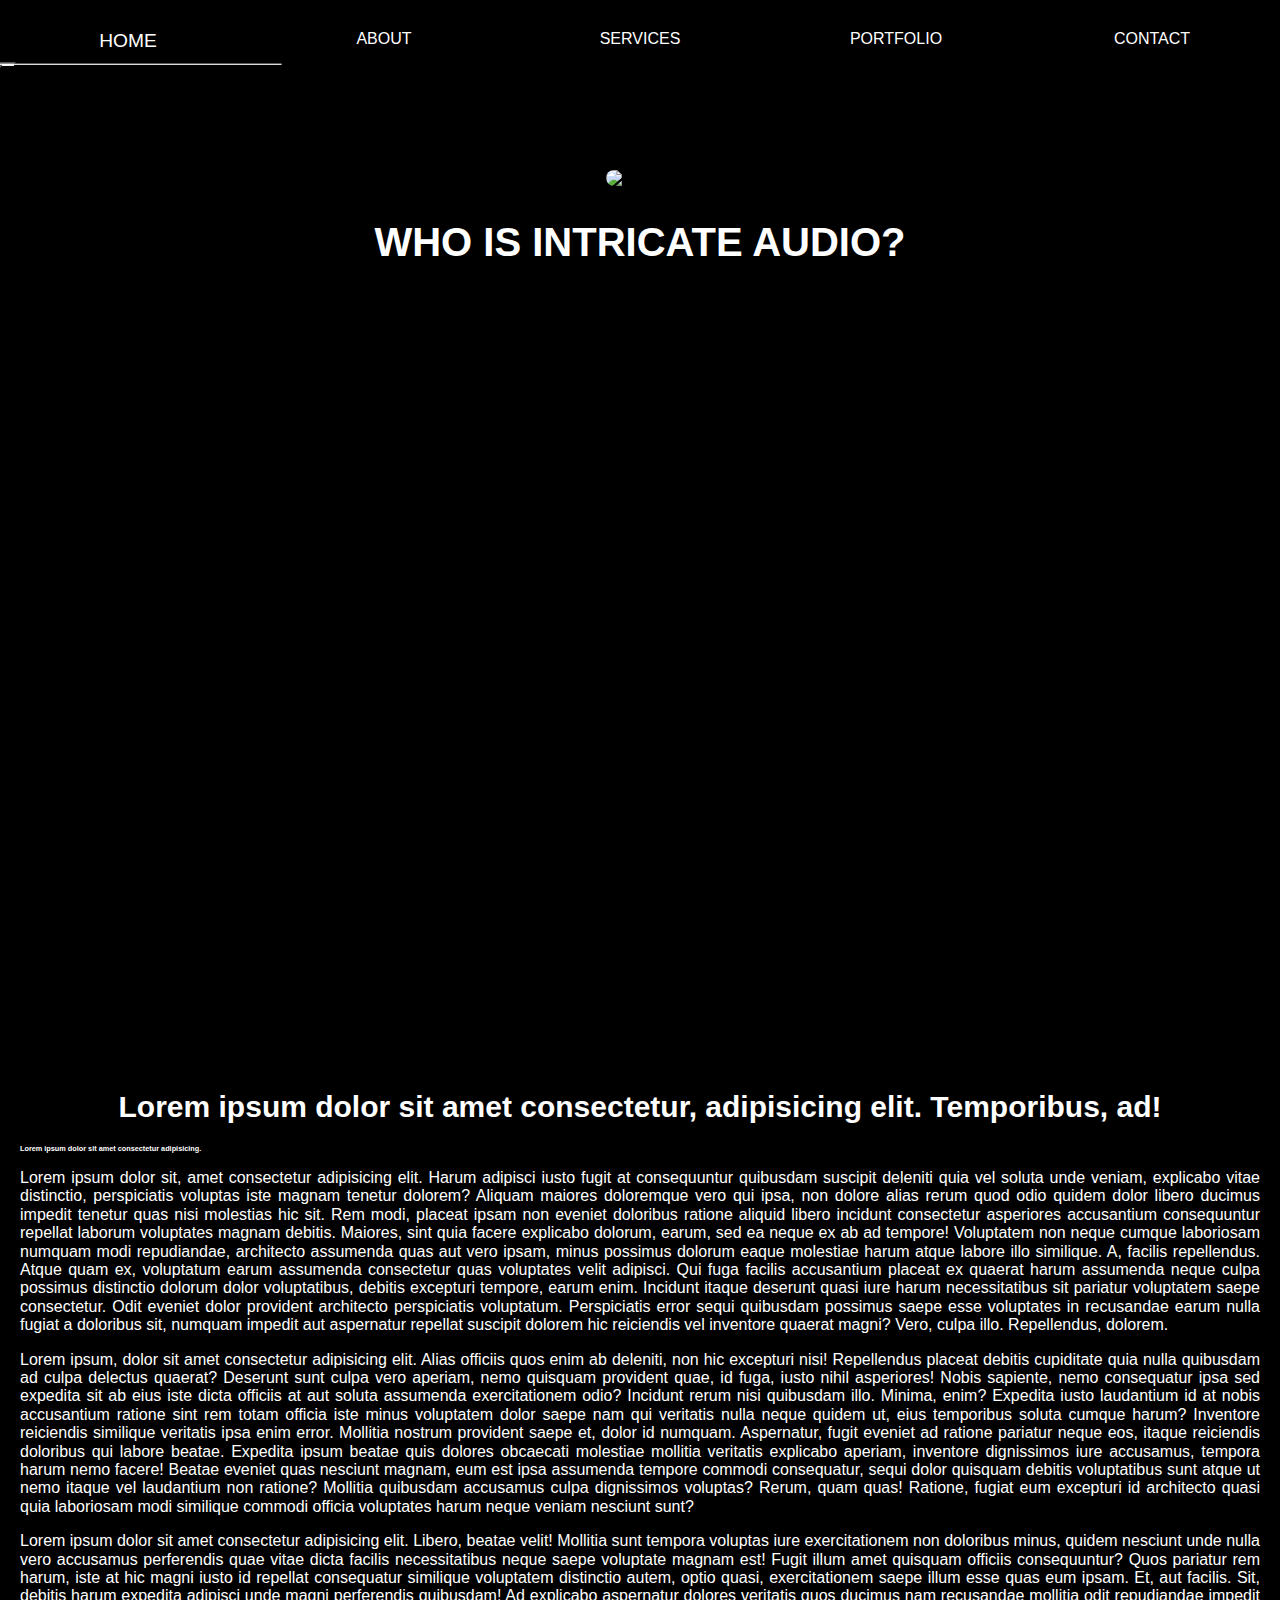
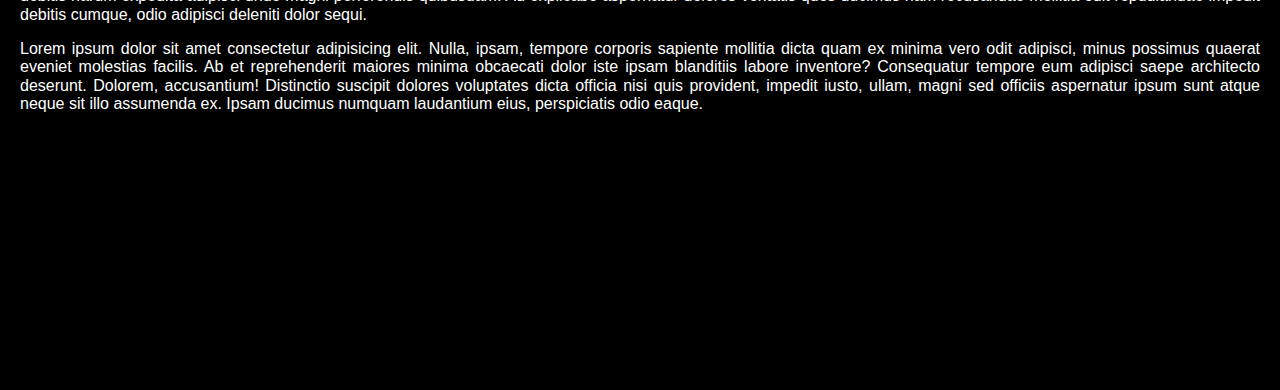
==== about.html @ 2bd4bf12 "files completed" ====
<!doctype html>
<html>
<head>
    <link href="https://cdn.jsdelivr.net/npm/bootstrap@5.0.0-beta1/dist/css/bootstrap.min.css" rel="stylesheet"
        integrity="sha384-giJF6kkoqNQ00vy+HMDP7azOuL0xtbfIcaT9wjKHr8RbDVddVHyTfAAsrekwKmP1" crossorigin="anonymous">
    <title>ABOUT US</title>
    <link rel="stylesheet" href="style.css">
    <!-- Font Awesome Kit -->
    <script src="https://kit.fontawesome.com/5a7eceb3e6.js" crossorigin="anonymous"></script>
    <!-- Animate.css -->
    <link rel="stylesheet" href="https://cdnjs.cloudflare.com/ajax/libs/animate.css/4.1.1/animate.min.css" />
</head>

<body class="body-about">
    <div class="collapse test-div" id="navbarToggleExternalContent">
        <div class="topnav-home animate__animated animate__lightSpeedInLeft">
            <a class="contact-a" href="contact.html">CONTACT</a>
            <a href="portfolio.html">PORTFOLIO</a>
            <a href="services.html">SERVICES</a>
            <a href="about.html">ABOUT</a>
            <a href="index.html">HOME</a>
        </div>
    </div>
    <nav class="navbar navbar-dark bg-dark">
        <div class="container-fluid">
            <button class="navbar-toggler" type="button" data-bs-toggle="collapse"
                data-bs-target="#navbarToggleExternalContent" aria-controls="navbarToggleExternalContent"
                aria-expanded="false" aria-label="Toggle navigation">
                <span class="navbar-toggler-icon"></span>
            </button>
        </div>
    </nav>
    <header class="about-header">
        <div class="about-img">
            <img src="https://picsum.photos/200/200?grayscale" alt="placeholder image">
        </div>
        <div class="about-title">
            <h2>WHO IS INTRICATE AUDIO?</h2>
        </div>
        <div class="chevron">
            <a href="#about"><i class="fas fa-arrow-down animate__animated animate__bounce"></i></a>
            <a href="#about"><i class="fas fa-arrow-down animate__animated animate__bounce"></i></a>
            <a href="#about"><i class="fas fa-arrow-down animate__animated animate__bounce"></i></a>
        </div>
    </header>
    <main>

        <div class="about-container" id="about">
            <div class="img-text">
                <h1>Lorem ipsum dolor sit amet consectetur, adipisicing elit. Temporibus, ad!</h1>
                <h3>Lorem ipsum dolor sit amet consectetur adipisicing.</h3>
                <p>Lorem ipsum dolor sit, amet consectetur adipisicing elit. Harum adipisci iusto fugit at consequuntur quibusdam suscipit deleniti quia vel soluta unde veniam, explicabo vitae distinctio, perspiciatis voluptas iste magnam tenetur dolorem? Aliquam maiores doloremque vero qui ipsa, non dolore alias rerum quod odio quidem dolor libero ducimus impedit tenetur quas nisi molestias hic sit. Rem modi, placeat ipsam non eveniet doloribus ratione aliquid libero incidunt consectetur asperiores accusantium consequuntur repellat laborum voluptates magnam debitis. Maiores, sint quia facere explicabo dolorum, earum, sed ea neque ex ab ad tempore! Voluptatem non neque cumque laboriosam numquam modi repudiandae, architecto assumenda quas aut vero ipsam, minus possimus dolorum eaque molestiae harum atque labore illo similique. A, facilis repellendus. Atque quam ex, voluptatum earum assumenda consectetur quas voluptates velit adipisci. Qui fuga facilis accusantium placeat ex quaerat harum assumenda neque culpa possimus distinctio dolorum dolor voluptatibus, debitis excepturi tempore, earum enim. Incidunt itaque deserunt quasi iure harum necessitatibus sit pariatur voluptatem saepe consectetur. Odit eveniet dolor provident architecto perspiciatis voluptatum. Perspiciatis error sequi quibusdam possimus saepe esse voluptates in recusandae earum nulla fugiat a doloribus sit, numquam impedit aut aspernatur repellat suscipit dolorem hic reiciendis vel inventore quaerat magni? Vero, culpa illo. Repellendus, dolorem.</p>
                <p>Lorem ipsum, dolor sit amet consectetur adipisicing elit. Alias officiis quos enim ab deleniti, non hic excepturi nisi! Repellendus placeat debitis cupiditate quia nulla quibusdam ad culpa delectus quaerat? Deserunt sunt culpa vero aperiam, nemo quisquam provident quae, id fuga, iusto nihil asperiores! Nobis sapiente, nemo consequatur ipsa sed expedita sit ab eius iste dicta officiis at aut soluta assumenda exercitationem odio? Incidunt rerum nisi quibusdam illo. Minima, enim? Expedita iusto laudantium id at nobis accusantium ratione sint rem totam officia iste minus voluptatem dolor saepe nam qui veritatis nulla neque quidem ut, eius temporibus soluta cumque harum? Inventore reiciendis similique veritatis ipsa enim error. Mollitia nostrum provident saepe et, dolor id numquam. Aspernatur, fugit eveniet ad ratione pariatur neque eos, itaque reiciendis doloribus qui labore beatae. Expedita ipsum beatae quis dolores obcaecati molestiae mollitia veritatis explicabo aperiam, inventore dignissimos iure accusamus, tempora harum nemo facere! Beatae eveniet quas nesciunt magnam, eum est ipsa assumenda tempore commodi consequatur, sequi dolor quisquam debitis voluptatibus sunt atque ut nemo itaque vel laudantium non ratione? Mollitia quibusdam accusamus culpa dignissimos voluptas? Rerum, quam quas! Ratione, fugiat eum excepturi id architecto quasi quia laboriosam modi similique commodi officia voluptates harum neque veniam nesciunt sunt?</p>
                <p>Lorem ipsum dolor sit amet consectetur adipisicing elit. Libero, beatae velit! Mollitia sunt tempora voluptas iure exercitationem non doloribus minus, quidem nesciunt unde nulla vero accusamus perferendis quae vitae dicta facilis necessitatibus neque saepe voluptate magnam est! Fugit illum amet quisquam officiis consequuntur? Quos pariatur rem harum, iste at hic magni iusto id repellat consequatur similique voluptatem distinctio autem, optio quasi, exercitationem saepe illum esse quas eum ipsam. Et, aut facilis. Sit, debitis harum expedita adipisci unde magni perferendis quibusdam! Ad explicabo aspernatur dolores veritatis quos ducimus nam recusandae mollitia odit repudiandae impedit debitis cumque, odio adipisci deleniti dolor sequi.</p>
                <p>Lorem ipsum dolor sit amet consectetur adipisicing elit. Nulla, ipsam, tempore corporis sapiente mollitia dicta quam ex minima vero odit adipisci, minus possimus quaerat eveniet molestias facilis. Ab et reprehenderit maiores minima obcaecati dolor iste ipsam blanditiis labore inventore? Consequatur tempore eum adipisci saepe architecto deserunt. Dolorem, accusantium! Distinctio suscipit dolores voluptates dicta officia nisi quis provident, impedit iusto, ullam, magni sed officiis aspernatur ipsum sunt atque neque sit illo assumenda ex. Ipsam ducimus numquam laudantium eius, perspiciatis odio eaque.</p>
            </div>
        </div>
    </main>

    <script src="https://cdn.jsdelivr.net/npm/bootstrap@5.0.0-beta1/dist/js/bootstrap.bundle.min.js"
        integrity="sha384-ygbV9kiqUc6oa4msXn9868pTtWMgiQaeYH7/t7LECLbyPA2x65Kgf80OJFdroafW"
        crossorigin="anonymous"></script>
</body>

</html>
---- style.css ----
/* Setup */
html{line-height:1.15;-ms-text-size-adjust:100%;-webkit-text-size-adjust:100%}body{margin:0}article,aside,footer,header,nav,section{display:block}h1{font-size:2em;margin:.67em 0}figcaption,figure,main{display:block}figure{margin:1em 40px}hr{box-sizing:content-box;height:0;overflow:visible}pre{font-family:monospace,monospace;font-size:1em}a{background-color:transparent;-webkit-text-decoration-skip:objects}abbr[title]{border-bottom:none;text-decoration:underline;text-decoration:underline dotted}b,strong{font-weight:inherit}b,strong{font-weight:bolder}code,kbd,samp{font-family:monospace,monospace;font-size:1em}dfn{font-style:italic}mark{background-color:#ff0;color:#000}small{font-size:80%}sub,sup{font-size:75%;line-height:0;position:relative;vertical-align:baseline}sub{bottom:-.25em}sup{top:-.5em}audio,video{display:inline-block}audio:not([controls]){display:none;height:0}img{border-style:none}svg:not(:root){overflow:hidden}button,input,optgroup,select,textarea{font-family:sans-serif;font-size:100%;line-height:1.15;margin:0}button,input{overflow:visible}button,select{text-transform:none}button,html [type=button],[type=reset],[type=submit]{-webkit-appearance:button}button::-moz-focus-inner,[type=button]::-moz-focus-inner,[type=reset]::-moz-focus-inner,[type=submit]::-moz-focus-inner{border-style:none;padding:0}button:-moz-focusring,[type=button]:-moz-focusring,[type=reset]:-moz-focusring,[type=submit]:-moz-focusring{outline:1px dotted ButtonText}fieldset{padding:.35em .75em .625em}legend{box-sizing:border-box;color:inherit;display:table;max-width:100%;padding:0;white-space:normal}progress{display:inline-block;vertical-align:baseline}textarea{overflow:auto}[type=checkbox],[type=radio]{box-sizing:border-box;padding:0}[type=number]::-webkit-inner-spin-button,[type=number]::-webkit-outer-spin-button{height:auto}[type=search]{-webkit-appearance:textfield;outline-offset:-2px}[type=search]::-webkit-search-cancel-button,[type=search]::-webkit-search-decoration{-webkit-appearance:none}::-webkit-file-upload-button{-webkit-appearance:button;font:inherit}details,menu{display:block}summary{display:list-item}canvas{display:inline-block}template{display:none}[hidden]{display:none}

.clearfix:after {visibility: hidden; display: block; font-size: 0; content: ''; clear: both; height: 0; }
html { -moz-box-sizing: border-box; -webkit-box-sizing: border-box; box-sizing: border-box;}

*, *:before, *:after {box-sizing: inherit}

.sr-only { position: absolute; width: 1px; height: 1px; margin: -1px; border: 0; padding: 0; white-space: nowrap; clip-path: inset(100%); clip: rect(0 0 0 0); overflow: hidden;}

h1,
h2,
h3,
h4 {
  color: white;
}


.logo {
    display: block;
    margin: auto;
    width: 300px;
    padding: 15px;
}

body, html {
  font-family: Verdana, sans-serif;
  font-size: 62.5%;
  height: 100%;
  margin: 0;
  background: #000;
}

html {
  scroll-behavior: smooth;
}

.body-not-home {
  min-height: 100%;
  display: grid;
  grid-template-rows: 1fr auto;
}

.body-home {
	overflow: hidden;
}

.bg-dark {
    background-color: #000 !important;
}

.navbar-dark .navbar-toggler {
    color: inherit;
    border-color: black;
}

.home-logo{
  -webkit-transition: -webkit-transform 0.75s ease-in-out;
          transition:         transform 0.75s ease-in-out;
}
.home-logo:hover {
  -webkit-transform: rotateY(360deg);
          transform: rotateY(360deg);
}

/* Disabling a button */
.disabled {
  pointer-events: none;
  cursor: default;
}

/* Add a black background color to the top navigation */
.topnav {
    background-color: #333333;
    /* overflow: hidden; */
}

/* Navigation Styles */

.topnav-home {
    z-index: 999;
    position: relative;
    background-color: rgba(0,0,0,0.5);
}
.topnav-home a {
    float: right;
    width: 20%;
    align-items: center;
    color: #fff;
    text-align: center;
    padding: 30px 10px 10px 10px;
    text-decoration: none;
    font-size: 16px;
    transition: all 0.2s ease-in-out;

    display: inline;
}

.topnav-home a:hover,
.topnav-home a:focus,
.topnav-home a:focus-within {
    transform: scale(1.2);
    border-bottom: 1px solid #fff;
}


/* Home Page Styles */
/* Increase height of black background */
.container-fluid {
    height: 10vh;
}

.hero-image {
  background-image: linear-gradient(rgba(0, 0, 0, 0.5), rgba(0, 0, 0, 0.5)), url(".//Assets/background.jpg");
  height: 100vh;
  background-position: center;
  background-repeat: no-repeat;
  background-size: cover;
  position: static;
}

.hero-text {
  text-align: center;
  /* Changed this from absolute */
  position: absolute;
  top: 50%;
  left: 50%;
  transform: translate(-50%, -50%);
  cursor: pointer;
}

.hero-text button {
  border: none;
  outline: 0;
  display: inline-block;
  padding: 10px 25px;
  color: black;
  background-color: #ddd;
  text-align: center;
  cursor: pointer;
}

.hero-text button:hover {
  background-color: #555;
  color: white;
}

.request-form-div {
  max-height: 100%;
  width: 45%;
  color: black;
  font-family: Verdana, sans-serif;
  margin-top: 35px;
  margin-bottom: 35px;
  background: #DCDCDC;
  display: inline-block;
  padding: 10px;
  position: relative;
  left: 50%;
  /* bring your own prefixes */
  transform: translate(-50%, 0%);
  overflow:auto;
}
th, td {
  padding: 3px;
}

.button {
  width: 150px;
  background-color: #000;
/* Black */
  border-width: 0px;
  color: white;
  padding: 10px;
  text-align: center;
  text-decoration: none;
  display: inline-block;
  font-size: 16px;
  margin: 10px;
}

footer {
  text-align: center;
}

.social-media {
    text-align: center;
    width: 100%;
    margin-top: 2rem;
    position: absolute;
    bottom: 0;
}

i {
    
    color: white;
    font-size: 3rem;
    padding: 5px;
    transition: all 0.2s ease-in-out;
    cursor: pointer;
}

i:hover,
i:focus,
i:focus-within {
  transform: scale(1.3);
  color: yellow;
}

/* Design Form Page */

.contact-intro {
  margin-bottom: 40px;
}
h1 {
  color: white;
  font-size: 3rem;
  text-align: center;
}

form {
  background-image: url(.//Assets/background.jpg);
  border-radius: 10px;
  width: 90%;
  max-width: 1280px;
  margin: 0 auto;
  padding: 50px;
  display: flex;
  flex-direction: column;
}

input, select {
  background-color: white;
  color: black;
  font-size: 2rem;
  border-radius: 5px;
  margin-bottom: 20px;
  padding: 8px;
  text-align: center;
  cursor: pointer;
  box-shadow: 2px 2px white;
  text-transform: uppercase;
}


.form-row-1,
.form-row-2,
.form-row-3 {
    text-align: center;
}

.form-row-1 input,
.form-row-2 input,
.form-row-3 input {
    width: 49%;
}

.input-a {
  margin-right: 12px;
}

.submit {
  display: flex;
  width: 15%;
  justify-content: center;
  align-self: center;
  text-align: center;
  margin-top: 20px;
  padding: 10px;
  font-size: 1.2rem;
  border-radius: 5px; 
  border: none;  
  cursor: pointer;
  box-shadow: 2px 2px white;
  background-color: white;
  color: black;
}

.submit:hover,
.submit:focus,
.submit:focus-within {
  background-color: yellow;
}

/* About Page Styles*/

.about-header {
  height: 100vh;
  text-align: center;
  margin-top: 80px;
}

.about-img {
  margin-bottom: 30px;
}

.about-img img {
  border-radius: 10px;
}

.about-title h2 {
  font-size: 4rem;
  margin-bottom: 40px;
}

.chevron {
  display: flex;
  flex-direction: column;
}

.animate__animated {
  --animate-duration: 3s;
}

.about-container {
  height: 100vh;
}

.social-media-about {
  margin-top: 30px;
  text-align: center;
}

.img-text {
  margin: 0 20px;
}

.img-text h2,
.img-text h3,
.img-text p {
  color: white;
  text-align: justify;
}

.img-text p {
  font-size: 1.6rem;
}


/* Contact Form Styles */
.contact-title-h1 {
  margin: 10px 0 0 0;
}

.contact-question {
  margin: 0 0 20px 0;
}

.white-subject {
  color: white;
}
#contact-form {
  background-color:rgba(72,72,72,0.9);
  padding: 10px 20px 30px 20px;
  max-width:100%;
  float: left;
  left: 50%;
  position: absolute;
  margin-top:30px;
  margin-left: -260px;
  margin-bottom: 60px;
  border-radius:7px;
  -webkit-border-radius:7px;
  -moz-border-radius:7px;
}

#contact-form input,   
#contact-form select,   
#contact-form textarea,   
#contact-form label { 
  font-size: 15px;  
  margin-bottom: 2px;
  font-family: Arial, san-serif;
} 
#contact-form input,   
#contact-form select,   
#contact-form textarea { 
  width:100%;
  background: #fff;
  border: 0; 
  -moz-border-radius: 4px;  
  -webkit-border-radius: 4px;  
  border-radius: 4px;
  margin-bottom: 25px;  
  padding: 5px;  
}  

#contact-form input:focus,   
#contact-form select:focus,   
#contact-form textarea:focus {  
  background-color: #E5E6E7; 
}  

#contact-form textarea {
  width:100%;
  height: 130px;
}
#contact-form button[type="submit"] {
  cursor:pointer;
  width:100%;
  border:none;
  background: blue;
  color:#FFF;
  margin:0 0 5px;
  padding:10px;
  border-radius:5px;
}

#contact-form button[type="submit"]:hover {
  background-image:linear-gradient(bottom, #9C215A 0%, #A82767 52%);
  background-image:-moz-linear-gradient(bottom, #9C215A 0%, #A82767 52%);
  background-image:-webkit-linear-gradient(bottom, #9C215A 0%, #A82767 52%);
  -webkit-transition:background 0.3s ease-in-out;
  -moz-transition:background 0.3s ease-in-out;
  transition:background-color 0.3s ease-in-out;
}

#contact-form button[type="submit"]:active {
  box-shadow:inset 0 1px 3px rgba(0,0,0,0.5);
}
input:required, textarea:required {  
  box-shadow: none;
  -moz-box-shadow: none;  
  -webkit-box-shadow: none;  
  -o-box-shadow: none;  
} 

#contact-form .required {  
  font-weight:bold;  
  color: #E5E6E7;      
}

/* Hide success/failure message
   (especially since the php is missing) */
#failure, #success {
  color: #6EA070; 
  display:none;  
}


/* Services Page Styles*/
.services-header {
  margin-bottom: 40px;
}

.services {
  width: 90%;
  max-width: 1280px;
  margin: auto;
}

.service-container h2 {
  margin-bottom: 15px;
  font-weight: bolder;
}

.service-container h4 {
  margin-top: 20px;
  text-align: center;
}

.enclosure-design {
  margin-bottom: 50px;
}

.quote-container {
  margin: 60px 0;
  text-align: center;
}

.quote-container a {
  text-decoration: none;
  border: 1px solid blue;
  padding: 5px;
  border-radius: 5px;
}

.quote-container a:focus-within {
  color: #0a58ca;
}

.enclosure-design:hover,
.enclosure-design:focus,
.enclosure-design:focus-within,
.sound-tuning:hover,
.sound-tuning:focus,
.sound-tuning:focus-within  {
  background-color: rgba(77, 67, 67, 0.3);
  border-radius: 5px;
  padding: 5px;
}

/* Media Queries */
/* Home Page */
@media (max-width: 1009px) {
    .topnav-home a {
        width: 16%;
        margin-top: 2rem;
        margin-left: 2rem;
        transition: all 0.2s ease-in-out;
        text-align: left;
        font-size: 1.2rem;
    }

    .topnav-home a:hover,
    .topnav-home a:focus,
    .topnav-home a:focus-within {
        color: yellow;
        border-bottom: none;
        transform: scale(1.05);
        font-weight: bolder;
    }
}

/* Portfolio Styles */
.portfolio-title {
  text-transform: uppercase;
  margin-bottom: 40px;
}

.image-wrapper {
  display: flex;
  flex-wrap: wrap;
  flex-direction: column;
  justify-content: center;
  /* width: 60%; */
  margin: 30px 40px 170px 40px;
  margin-bottom: 90px;
}

.media-tile {
  display: flex;
  flex-direction: row;
}

.media {
  width: 50%;
  height: 100%;
  display: flex;
  justify-content: center;
  align-items: center;
  margin-bottom: 100px;
  overflow: hidden;
  position: relative;
}


.media-text {
  margin-left: 70px;
  width: 50%;
}

.media-text h2 {
  margin-bottom: 30px;
  line-height: 1.5;
}



.media:hover {
  cursor: pointer;
}

.overlay {
  background: rgba(238, 218, 218, 0.3);
  position: absolute;
  height: 100%;
  width: 100%;
  z-index: 3;
  opacity: 0;
  transition: all ease-in-out 0.5s;
}

.media:hover .overlay {
  opacity: 1;
}

.gallery-img {
  width: 100%;
  margin: auto;
  transform: scale(1);
  transition: all ease-in-out 0.5s;
}

.media:hover img {
  transform: scale(1.1);
  filter: blur(2px);
}

.image-details {
  text-align: center;
  color: white;
  font-size: 20px;
  z-index: 4;
  position: absolute;
  top: 100%;
  opacity: 0;
  transition: all ease-in-out 0.5s;
}

.media:hover .image-details {
  top: 40%;
  opacity: 1;
}

@media (max-width: 654px) {
    .topnav-home a {
        padding: 0;
        margin-top: 2.8rem;
    }

        .topnav-home a {
        width: 16%;
        margin-top: 2rem;
        margin-left: 1rem;
        transition: all 0.2s ease-in-out;
        text-align: left;
        font-size: 1.2rem;
    }
}




/* Design Form */
@media (max-width: 920px) {

  input, select {
  font-size: 1.2rem;
  border-radius: 5px;
  margin-bottom: 20px;
  padding: 6px;
  text-align: center;
  cursor: pointer;
  box-shadow: 2px 2px white;
}

.input-a {
  margin-right: 0;
}

.submit {
  margin-top: 0;
}
}

@media (max-width: 450px) {
input,
select {
  font-size:0.9rem;
}
} 


/* Contact Page */
@media only screen and (max-width: 580px) {
   #contact-form{
      left: 3%;
      /* margin-right: 3%; */
      /* width: 88%; */
      margin-left: 5px;
      /* padding-left: 3%;
      padding-right: 3%; */
   }
}

/* Portfolio Page */
@media only screen and (max-width: 900px) {
  .media {
    width: 70%;
    height: 70%;
  }
}
@media (max-width: 1060px) {
    .media-text h2 {
      font-size: 1.8rem;
    }

    .media-text h3 {
      font-size: 1.4rem;
    }
}

@media (max-width: 790px) {
  .media-tile {
  display: flex;
  flex-direction: column;
  margin-top: 60px;
}

  .media,
  .media-text {
    width: 100%;
  }

  .media-text {
    margin:0;
  }

}
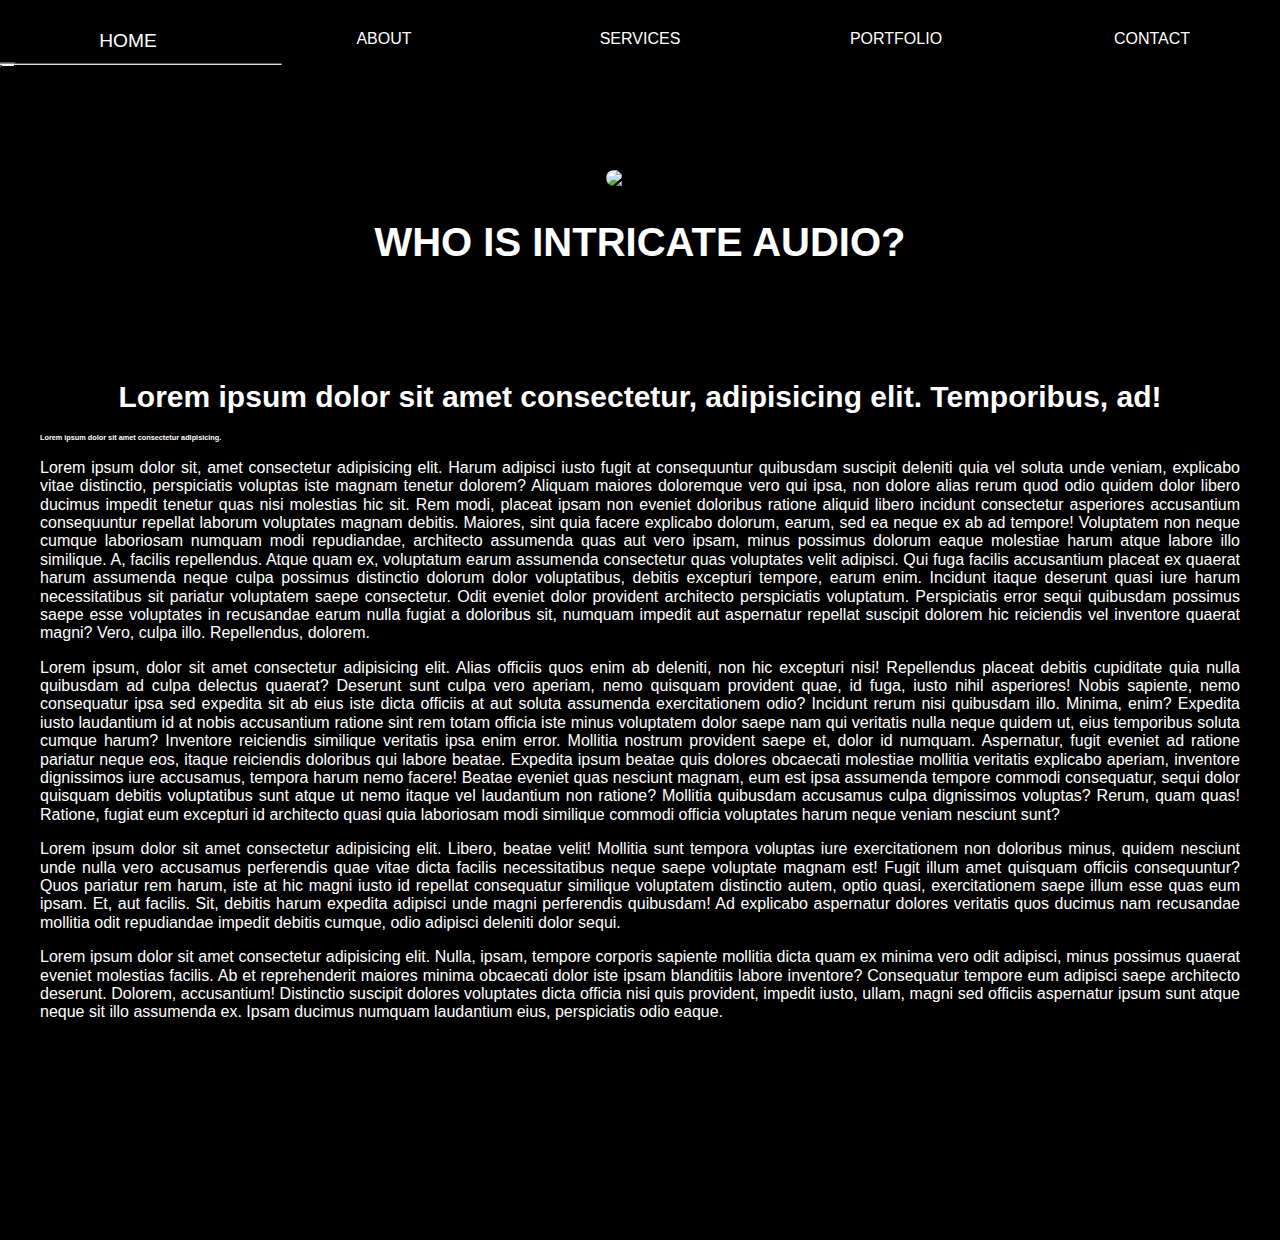
==== commit 605279aa: "style changes" ====
--- a/about.html
+++ b/about.html
@@ -39,8 +39,8 @@
         </div>
         <div class="chevron">
             <a href="#about"><i class="fas fa-arrow-down animate__animated animate__bounce"></i></a>
-            <a href="#about"><i class="fas fa-arrow-down animate__animated animate__bounce"></i></a>
-            <a href="#about"><i class="fas fa-arrow-down animate__animated animate__bounce"></i></a>
+            <!-- <a href="#about"><i class="fas fa-arrow-down animate__animated animate__bounce"></i></a>
+            <a href="#about"><i class="fas fa-arrow-down animate__animated animate__bounce"></i></a> -->
         </div>
     </header>
     <main>
--- a/style.css
+++ b/style.css
@@ -53,6 +53,11 @@
     color: inherit;
     border-color: black;
 }
+
+  .navbar-toggler-icon {
+      width: 3rem;
+      height: 3rem;
+    }
 
 .home-logo{
   -webkit-transition: -webkit-transform 0.75s ease-in-out;
@@ -285,7 +290,7 @@
 /* About Page Styles*/
 
 .about-header {
-  height: 100vh;
+  /* height: 100vh; */
   text-align: center;
   margin-top: 80px;
 }
@@ -314,15 +319,12 @@
 
 .about-container {
   height: 100vh;
-}
-
-.social-media-about {
-  margin-top: 30px;
-  text-align: center;
+  padding: 20px;
+  margin-bottom: 50px;
 }
 
 .img-text {
-  margin: 0 20px;
+  margin: 20px;
 }
 
 .img-text h2,
@@ -490,28 +492,6 @@
   padding: 5px;
 }
 
-/* Media Queries */
-/* Home Page */
-@media (max-width: 1009px) {
-    .topnav-home a {
-        width: 16%;
-        margin-top: 2rem;
-        margin-left: 2rem;
-        transition: all 0.2s ease-in-out;
-        text-align: left;
-        font-size: 1.2rem;
-    }
-
-    .topnav-home a:hover,
-    .topnav-home a:focus,
-    .topnav-home a:focus-within {
-        color: yellow;
-        border-bottom: none;
-        transform: scale(1.05);
-        font-weight: bolder;
-    }
-}
-
 /* Portfolio Styles */
 .portfolio-title {
   text-transform: uppercase;
@@ -603,6 +583,50 @@
   opacity: 1;
 }
 
+
+/* Media Queries */
+@media (max-width: 500px) {
+  h1 {
+    font-size: 6rem;
+  }
+
+  h2 {
+    font-size: 4rem;
+  }
+
+  h3 {
+    font-size: 3rem;
+  }
+}
+
+/* Home Page */
+@media (max-width: 1009px) {
+    .topnav-home a {
+        width: 16%;
+        margin-top: 2rem;
+        margin-left: 2rem;
+        transition: all 0.2s ease-in-out;
+        text-align: left;
+        font-size: 2.5rem;
+    }
+
+    .topnav-home a:hover,
+    .topnav-home a:focus,
+    .topnav-home a:focus-within {
+        color: yellow;
+        border-bottom: none;
+        transform: scale(1.05);
+        font-weight: bolder;
+    }
+
+ 
+
+    i {
+      font-size: 4.8rem;
+    }
+}
+
+
 @media (max-width: 654px) {
     .topnav-home a {
         padding: 0;
@@ -617,9 +641,42 @@
         text-align: left;
         font-size: 1.2rem;
     }
-}
-
-
+
+      .navbar-toggler-icon {
+      width: 8.2rem;
+      height: 8.2rem;
+    }
+
+}
+
+/* Service Page */
+@media only screen and (max-width: 1024px) {
+  .enclosure-design {
+    margin-bottom: 150px;
+  }
+
+  .service-container h4 {
+    margin-bottom: 60px;
+  }
+
+  .quote-container {
+    margin: 120px 0;
+  }
+}
+
+@media (max-width: 550px) {
+  .services-title h1 {
+    font-size: 6rem;
+  }
+
+  .services-header {
+    margin-bottom: 150px;
+  }
+
+  .quote-container {
+    margin-top: 120px;
+  }
+}
 
 
 /* Design Form */
@@ -697,4 +754,6 @@
     margin:0;
   }
 
-}+}
+
+/* About Page */
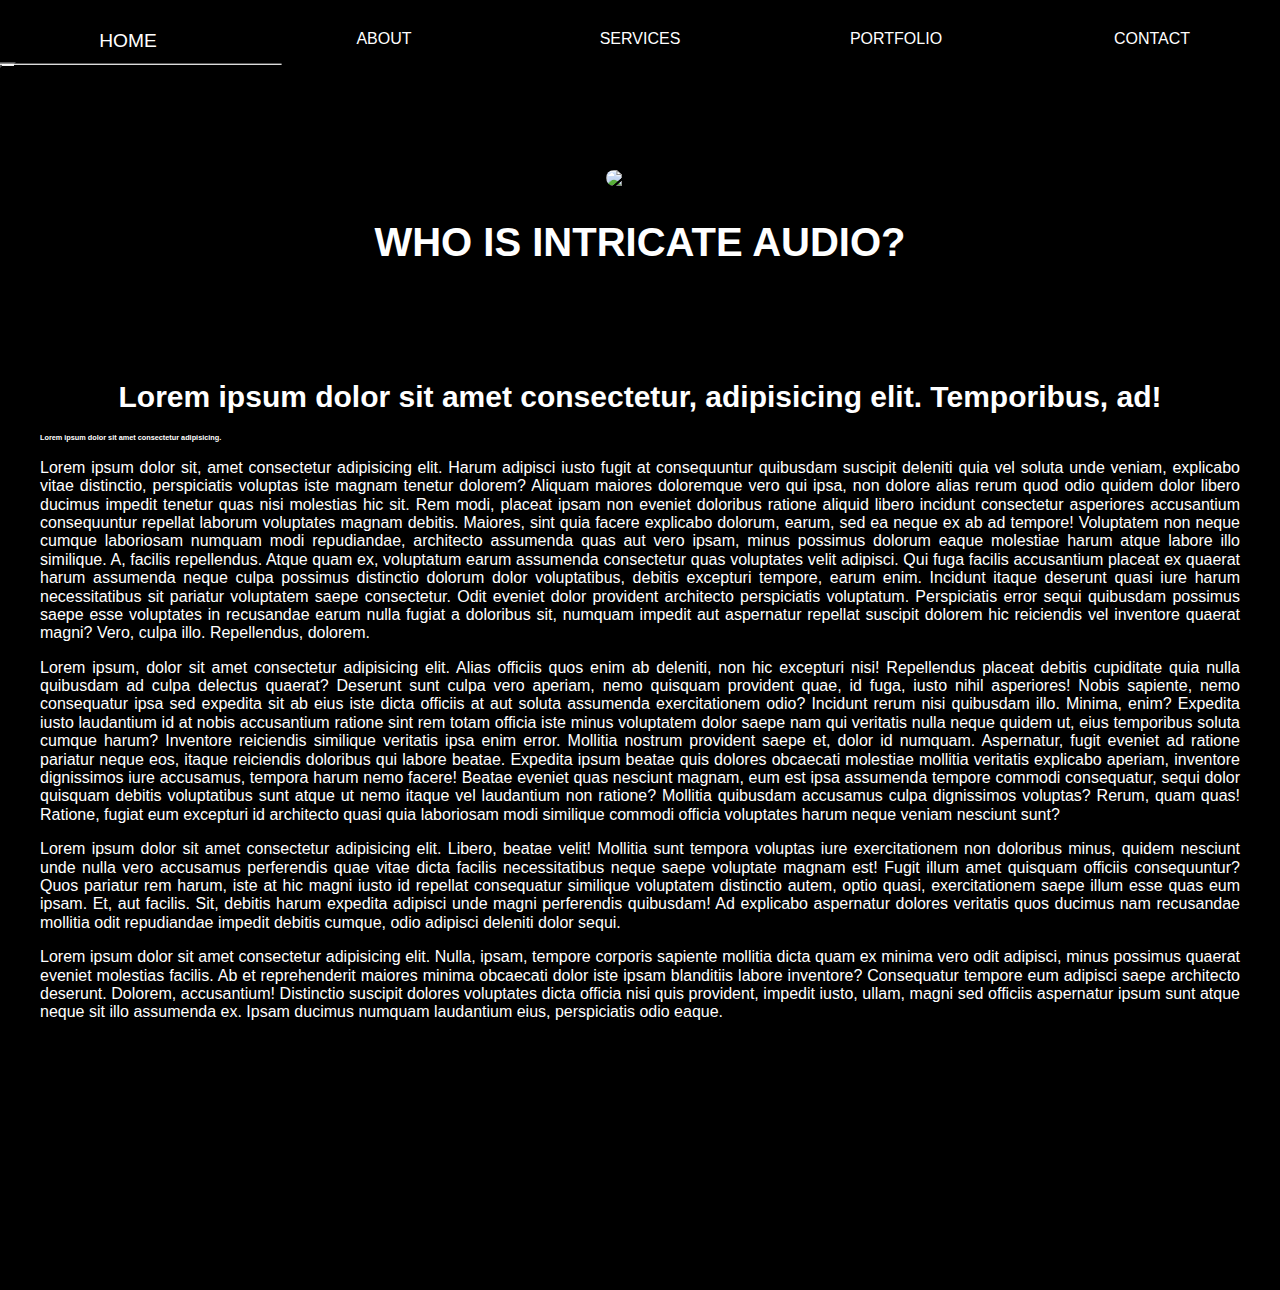
==== commit 5b6b8d29: "added sizing meta tags" ====
--- a/about.html
+++ b/about.html
@@ -3,6 +3,8 @@
 <head>
     <link href="https://cdn.jsdelivr.net/npm/bootstrap@5.0.0-beta1/dist/css/bootstrap.min.css" rel="stylesheet"
         integrity="sha384-giJF6kkoqNQ00vy+HMDP7azOuL0xtbfIcaT9wjKHr8RbDVddVHyTfAAsrekwKmP1" crossorigin="anonymous">
+            <meta charset="UTF-8">
+            <meta name="viewport" content="width=device-width, initial-scale=1.0">
     <title>ABOUT US</title>
     <link rel="stylesheet" href="style.css">
     <!-- Font Awesome Kit -->
--- a/style.css
+++ b/style.css
@@ -26,9 +26,10 @@
 body, html {
   font-family: Verdana, sans-serif;
   font-size: 62.5%;
-  height: 100%;
+  /* height: 100%; */
   margin: 0;
   background: #000;
+  /* overflow: hidden; */
 }
 
 html {
@@ -54,10 +55,10 @@
     border-color: black;
 }
 
-  .navbar-toggler-icon {
-      width: 3rem;
-      height: 3rem;
-    }
+.navbar-toggler-icon {
+  width: 4rem;
+  height: 4rem;
+}
 
 .home-logo{
   -webkit-transition: -webkit-transform 0.75s ease-in-out;
@@ -74,13 +75,13 @@
   cursor: default;
 }
 
+
+/* Navigation Styles */
+
 /* Add a black background color to the top navigation */
 .topnav {
     background-color: #333333;
-    /* overflow: hidden; */
-}
-
-/* Navigation Styles */
+}
 
 .topnav-home {
     z-index: 999;
@@ -194,6 +195,7 @@
     margin-top: 2rem;
     position: absolute;
     bottom: 0;
+    overflow: hidden;
 }
 
 i {
@@ -214,19 +216,38 @@
 
 /* Design Form Page */
 
+.body-about {
+    
+}
+
+.design-quote-container {
+  padding-top: 100px;
+      display: flex;
+    flex-direction: column;
+    align-items: center;
+    background-image: url(.//Assets/background.jpg);
+    overflow: -moz-hidden-unscrollable;
+    height: 100vh;
+    background-position: cover;
+    background-size: contain;
+}
+
 .contact-intro {
   margin-bottom: 40px;
 }
+
 h1 {
   color: white;
   font-size: 3rem;
   text-align: center;
 }
 
-form {
-  background-image: url(.//Assets/background.jpg);
+
+.design-form {
+  /* background-image: url(.//Assets/background.jpg); */
   border-radius: 10px;
   width: 90%;
+  /* height: 65vh; */
   max-width: 1280px;
   margin: 0 auto;
   padding: 50px;
@@ -252,8 +273,14 @@
 .form-row-2,
 .form-row-3 {
     text-align: center;
-}
-
+    /* margin-bottom: 40px; */
+}
+
+/* #amplifier,
+#vehicle,
+#dimensions {
+  margin-bottom: 40px;
+} */
 .form-row-1 input,
 .form-row-2 input,
 .form-row-3 input {
@@ -340,6 +367,11 @@
 
 
 /* Contact Form Styles */
+.contact-body,
+.contact-html {
+  overflow: visible;
+}
+
 .contact-title-h1 {
   margin: 10px 0 0 0;
 }
@@ -353,26 +385,40 @@
 }
 #contact-form {
   background-color:rgba(72,72,72,0.9);
-  padding: 10px 20px 30px 20px;
-  max-width:100%;
-  float: left;
-  left: 50%;
-  position: absolute;
+  padding: 10px 0px 30px 0px;
+  width: 100%;
+  margin-top: 20px;
+  margin-bottom: 50px;
+  /* max-width:100%; */
+  /* float: left;
+  left: 50%; */
+  /* position: absolute;
   margin-top:30px;
   margin-left: -260px;
-  margin-bottom: 60px;
+  margin-bottom: 60px; */
+  display: flex;
+  flex-direction: column;
+  justify-content: center;
+  align-items: center;
+  align-self: center;
+  align-content: center;
   border-radius:7px;
   -webkit-border-radius:7px;
   -moz-border-radius:7px;
 }
 
+.contact-form-top{
+  text-align: center;
+}
 #contact-form input,   
 #contact-form select,   
 #contact-form textarea,   
-#contact-form label { 
-  font-size: 15px;  
-  margin-bottom: 2px;
+#contact-form label,
+#contact-form option { 
+  font-size: 20px;  
+  margin-bottom: 3px;
   font-family: Arial, san-serif;
+  text-align: center;
 } 
 #contact-form input,   
 #contact-form select,   
@@ -399,7 +445,7 @@
 }
 #contact-form button[type="submit"] {
   cursor:pointer;
-  width:100%;
+  width:15%;
   border:none;
   background: blue;
   color:#FFF;
@@ -430,6 +476,12 @@
 #contact-form .required {  
   font-weight:bold;  
   color: #E5E6E7;      
+}
+
+.contact-form-class {
+  text-align: center;
+  background-image: url(.//Assets/background.jpg);
+  padding: 50px 205px;
 }
 
 /* Hide success/failure message
@@ -585,6 +637,7 @@
 
 
 /* Media Queries */
+/* General Mobile styles */
 @media (max-width: 500px) {
   h1 {
     font-size: 6rem;
@@ -596,6 +649,10 @@
 
   h3 {
     font-size: 3rem;
+  }
+
+  p {
+    font-size: 2rem;
   }
 }
 
@@ -618,9 +675,6 @@
         transform: scale(1.05);
         font-weight: bolder;
     }
-
- 
-
     i {
       font-size: 4.8rem;
     }
@@ -642,11 +696,11 @@
         font-size: 1.2rem;
     }
 
-      .navbar-toggler-icon {
-      width: 8.2rem;
-      height: 8.2rem;
+    .navbar-toggler-icon {
+      width: 10rem;
+      height: 10rem;
+      color: blue;
     }
-
 }
 
 /* Service Page */
@@ -701,6 +755,61 @@
 }
 }
 
+@media(max-width: 550px) {
+  .contact-intro {
+  margin: 40px 0;
+}
+
+h1 {
+  color: white;
+  font-size: 3rem;
+  text-align: center;
+}
+
+.form-row-1 {
+  margin-top: 45px;
+}
+
+.design-form {
+  background-image: url(.//Assets/background.jpg);
+  border-radius: 10px;
+  width: 90%;
+  height: 65vh;
+  max-width: 1280px;
+  margin: 0 auto;
+  padding: 50px;
+  display: flex;
+  flex-direction: column;
+}
+
+input, select {
+  background-color: white;
+  color: black;
+  font-size: 2rem;
+  border-radius: 5px;
+  margin-bottom: 20px;
+  padding: 8px;
+  text-align: center;
+  cursor: pointer;
+  box-shadow: 2px 2px white;
+  text-transform: uppercase;
+}
+
+
+.form-row-1,
+.form-row-2,
+.form-row-3 {
+    text-align: center;
+    margin-bottom: 40px;
+}
+
+#amplifier,
+#vehicle,
+#dimensions {
+  margin-bottom: 40px;
+}
+}
+
 @media (max-width: 450px) {
 input,
 select {
@@ -710,15 +819,29 @@
 
 
 /* Contact Page */
-@media only screen and (max-width: 580px) {
-   #contact-form{
-      left: 3%;
-      /* margin-right: 3%; */
-      /* width: 88%; */
-      margin-left: 5px;
-      /* padding-left: 3%;
-      padding-right: 3%; */
-   }
+@media (max-width: 580px) {
+  .contact-body,
+  .html-contact {
+    overflow: visible;
+  }
+
+  #contact-form {
+  position: relative;
+  margin-top: 90px;
+  height: 80vh;
+  }
+
+  .contact-form-class form {
+    height: 50vh;
+  }
+
+  .contact-form-class input {
+    font-size: 25px;
+  }
+
+  .contact-form-class label {
+    font-size: 25px;
+  }
 }
 
 /* Portfolio Page */
@@ -730,11 +853,11 @@
 }
 @media (max-width: 1060px) {
     .media-text h2 {
+      font-size: 2.2rem;
+    }
+
+    .media-text h3 {
       font-size: 1.8rem;
-    }
-
-    .media-text h3 {
-      font-size: 1.4rem;
     }
 }
 
@@ -756,4 +879,26 @@
 
 }
 
+@media (max-width: 550px) {
+  .media-text h2 {
+    font-size: 3rem;
+  }
+  .media-text h3 {
+    font-size: 2.6rem;
+  }
+}
+
 /* About Page */
+@media (max-width: 550px) {
+  .about-title h2 {
+    font-size: 6rem;
+  }
+
+  .img-text h1 {
+    font-size: 4rem;
+  }
+
+  .img-text h3 {
+    font-size: 3.2rem;
+  }
+}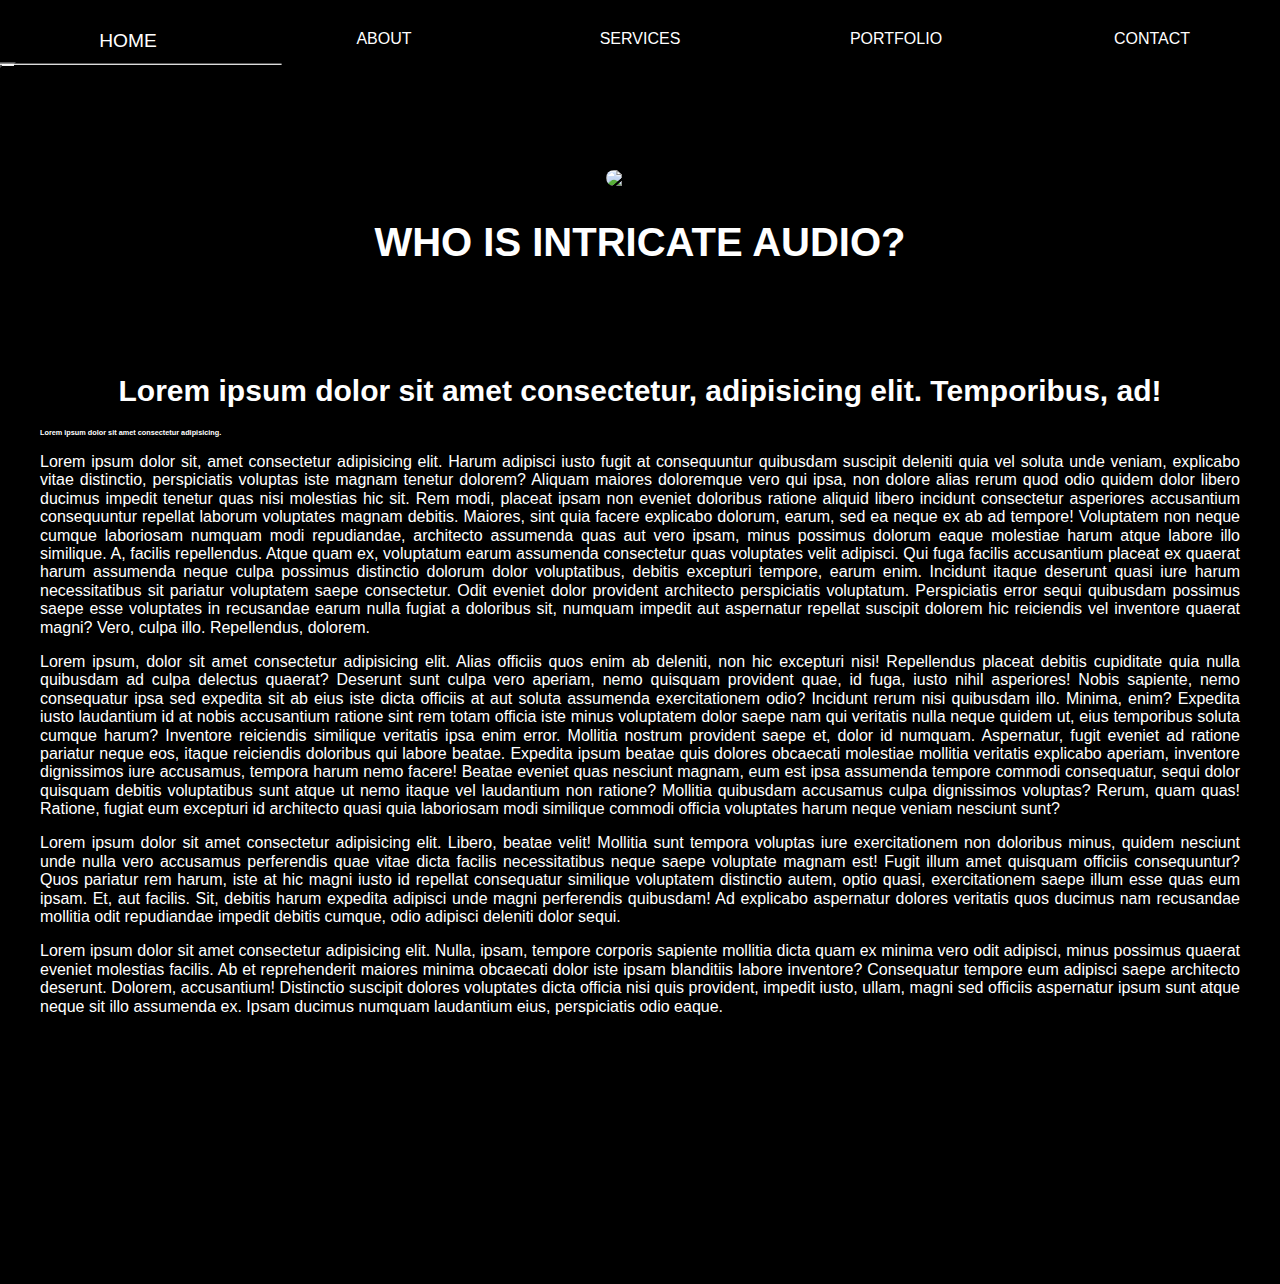
==== commit 6f2b4a57: "mobile design finishing touches" ====
--- a/about.html
+++ b/about.html
@@ -47,7 +47,7 @@
     </header>
     <main>
 
-        <div class="about-container" id="about">
+        <div class="about-container about-flex" id="about">
             <div class="img-text">
                 <h1>Lorem ipsum dolor sit amet consectetur, adipisicing elit. Temporibus, ad!</h1>
                 <h3>Lorem ipsum dolor sit amet consectetur adipisicing.</h3>
--- a/style.css
+++ b/style.css
@@ -201,7 +201,7 @@
 i {
     
     color: white;
-    font-size: 3rem;
+    font-size: 2.5rem;
     padding: 5px;
     transition: all 0.2s ease-in-out;
     cursor: pointer;
@@ -640,7 +640,7 @@
 /* General Mobile styles */
 @media (max-width: 500px) {
   h1 {
-    font-size: 6rem;
+    font-size: 4rem;
   }
 
   h2 {
@@ -676,7 +676,7 @@
         font-weight: bolder;
     }
     i {
-      font-size: 4.8rem;
+      font-size: 2.8rem;
     }
 }
 
@@ -697,9 +697,8 @@
     }
 
     .navbar-toggler-icon {
-      width: 10rem;
-      height: 10rem;
-      color: blue;
+      width: 4rem;
+      height: 4rem;
     }
 }
 
@@ -720,15 +719,31 @@
 
 @media (max-width: 550px) {
   .services-title h1 {
-    font-size: 6rem;
+    font-size: 4rem;
   }
 
   .services-header {
-    margin-bottom: 150px;
+    margin-bottom: 100px;
   }
 
   .quote-container {
     margin-top: 120px;
+  }
+
+  .enclosure-design h2,
+  .sound-tuning h2 {
+    font-size: 3rem;
+    text-align: center;
+  }
+
+  .enclosure-design h3,
+  .sound-tuning h3 {
+    font-size: 2rem;
+    text-align: center;
+  }
+
+  .quote-container h2{
+    font-size: 1.6rem;
   }
 }
 
@@ -826,21 +841,15 @@
   }
 
   #contact-form {
-  position: relative;
-  margin-top: 90px;
-  height: 80vh;
-  }
-
-  .contact-form-class form {
-    height: 50vh;
-  }
-
-  .contact-form-class input {
-    font-size: 25px;
-  }
-
-  .contact-form-class label {
-    font-size: 25px;
+    width: 100vw;
+  }
+
+  .contact-form-class {
+    padding: 50px 15px;
+  }
+
+  #submit {
+    width: 35%;
   }
 }
 
@@ -882,23 +891,29 @@
 @media (max-width: 550px) {
   .media-text h2 {
     font-size: 3rem;
+    text-align: center;
   }
   .media-text h3 {
-    font-size: 2.6rem;
+    font-size: 2rem;
+    text-align: center;
   }
 }
 
 /* About Page */
 @media (max-width: 550px) {
   .about-title h2 {
-    font-size: 6rem;
+    font-size: 4rem;
+  }
+
+  .about-flex {
+    margin-bottom: 15px;
   }
 
   .img-text h1 {
-    font-size: 4rem;
+    font-size: 3rem;
   }
 
   .img-text h3 {
-    font-size: 3.2rem;
+    font-size: 2rem;
   }
 }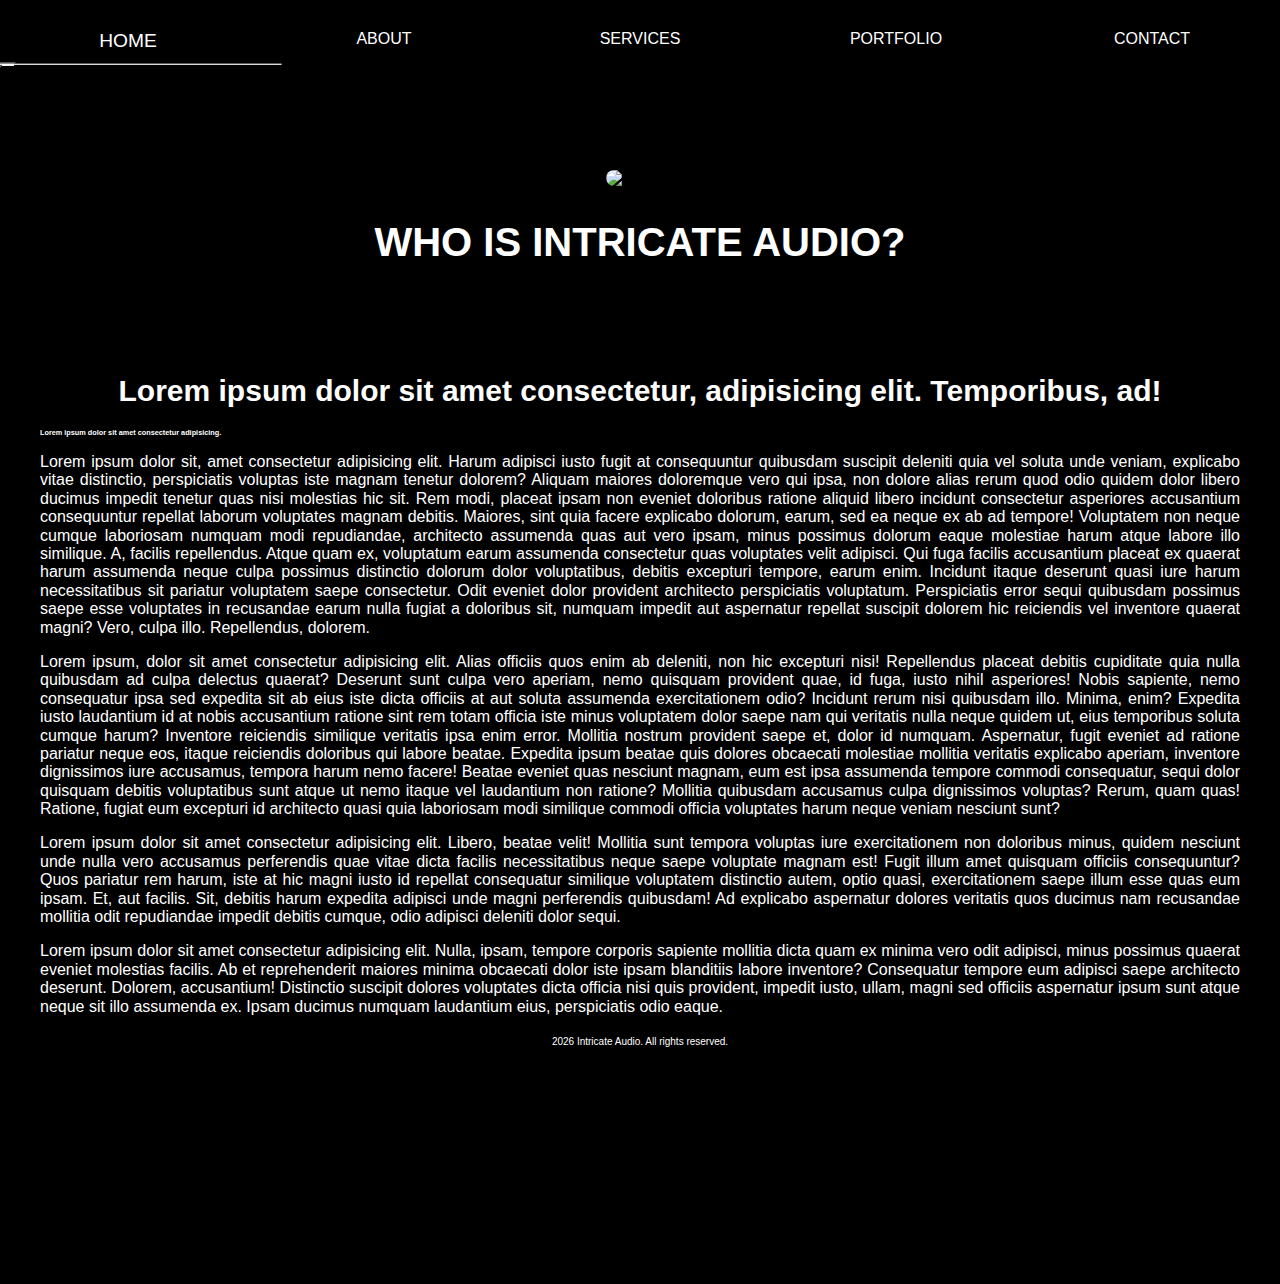
==== commit f50deb87: "added copyright and lengthened button" ====
--- a/about.html
+++ b/about.html
@@ -41,8 +41,6 @@
         </div>
         <div class="chevron">
             <a href="#about"><i class="fas fa-arrow-down animate__animated animate__bounce"></i></a>
-            <!-- <a href="#about"><i class="fas fa-arrow-down animate__animated animate__bounce"></i></a>
-            <a href="#about"><i class="fas fa-arrow-down animate__animated animate__bounce"></i></a> -->
         </div>
     </header>
     <main>
@@ -56,6 +54,9 @@
                 <p>Lorem ipsum dolor sit amet consectetur adipisicing elit. Libero, beatae velit! Mollitia sunt tempora voluptas iure exercitationem non doloribus minus, quidem nesciunt unde nulla vero accusamus perferendis quae vitae dicta facilis necessitatibus neque saepe voluptate magnam est! Fugit illum amet quisquam officiis consequuntur? Quos pariatur rem harum, iste at hic magni iusto id repellat consequatur similique voluptatem distinctio autem, optio quasi, exercitationem saepe illum esse quas eum ipsam. Et, aut facilis. Sit, debitis harum expedita adipisci unde magni perferendis quibusdam! Ad explicabo aspernatur dolores veritatis quos ducimus nam recusandae mollitia odit repudiandae impedit debitis cumque, odio adipisci deleniti dolor sequi.</p>
                 <p>Lorem ipsum dolor sit amet consectetur adipisicing elit. Nulla, ipsam, tempore corporis sapiente mollitia dicta quam ex minima vero odit adipisci, minus possimus quaerat eveniet molestias facilis. Ab et reprehenderit maiores minima obcaecati dolor iste ipsam blanditiis labore inventore? Consequatur tempore eum adipisci saepe architecto deserunt. Dolorem, accusantium! Distinctio suscipit dolores voluptates dicta officia nisi quis provident, impedit iusto, ullam, magni sed officiis aspernatur ipsum sunt atque neque sit illo assumenda ex. Ipsam ducimus numquam laudantium eius, perspiciatis odio eaque.</p>
             </div>
+            <div class="copyright">
+                <p><script>document.write(new Date().getFullYear())</script> Intricate Audio. All rights reserved.</p>
+            </div>
         </div>
     </main>
 
--- a/style.css
+++ b/style.css
@@ -26,10 +26,8 @@
 body, html {
   font-family: Verdana, sans-serif;
   font-size: 62.5%;
-  /* height: 100%; */
   margin: 0;
   background: #000;
-  /* overflow: hidden; */
 }
 
 html {
@@ -78,7 +76,6 @@
 
 /* Navigation Styles */
 
-/* Add a black background color to the top navigation */
 .topnav {
     background-color: #333333;
 }
@@ -111,7 +108,8 @@
 
 
 /* Home Page Styles */
-/* Increase height of black background */
+
+
 .container-fluid {
     height: 10vh;
 }
@@ -127,7 +125,6 @@
 
 .hero-text {
   text-align: center;
-  /* Changed this from absolute */
   position: absolute;
   top: 50%;
   left: 50%;
@@ -163,7 +160,6 @@
   padding: 10px;
   position: relative;
   left: 50%;
-  /* bring your own prefixes */
   transform: translate(-50%, 0%);
   overflow:auto;
 }
@@ -174,7 +170,6 @@
 .button {
   width: 150px;
   background-color: #000;
-/* Black */
   border-width: 0px;
   color: white;
   padding: 10px;
@@ -214,11 +209,118 @@
   color: yellow;
 }
 
-/* Design Form Page */
-
-.body-about {
-    
-}
+
+/* About Page Styles*/
+
+.about-header {
+  text-align: center;
+  margin-top: 80px;
+}
+
+.about-img {
+  margin-bottom: 30px;
+}
+
+.about-img img {
+  border-radius: 10px;
+}
+
+.about-title h2 {
+  font-size: 4rem;
+  margin-bottom: 40px;
+}
+
+.chevron {
+  display: flex;
+  flex-direction: column;
+}
+
+.animate__animated {
+  --animate-duration: 3s;
+}
+
+.about-container {
+  height: 100vh;
+  padding: 20px;
+  margin-bottom: 50px;
+}
+
+.img-text {
+  margin: 20px;
+}
+
+.img-text h2,
+.img-text h3,
+.img-text p {
+  color: white;
+  text-align: justify;
+}
+
+.img-text p {
+  font-size: 1.6rem;
+}
+
+.copyright {
+  font-size: 1rem;
+  text-align: center;
+  color: white;
+}
+
+
+
+/* Services Page Styles*/
+.services-header {
+  margin-bottom: 40px;
+}
+
+.services {
+  width: 90%;
+  max-width: 1280px;
+  margin: auto;
+}
+
+.service-container h2 {
+  margin-bottom: 15px;
+  font-weight: bolder;
+}
+
+.service-container h4 {
+  margin-top: 20px;
+  text-align: center;
+}
+
+.enclosure-design {
+  margin-bottom: 50px;
+}
+
+.quote-container {
+  margin: 60px 0;
+  text-align: center;
+}
+
+.quote-container a {
+  text-decoration: none;
+  border: 1px solid blue;
+  padding: 5px;
+  border-radius: 5px;
+}
+
+.quote-container a:focus-within {
+  color: #0a58ca;
+}
+
+.enclosure-design:hover,
+.enclosure-design:focus,
+.enclosure-design:focus-within,
+.sound-tuning:hover,
+.sound-tuning:focus,
+.sound-tuning:focus-within  {
+  background-color: rgba(77, 67, 67, 0.3);
+  border-radius: 5px;
+  padding: 5px;
+}
+
+/* Design Form Styles */
 
 .design-quote-container {
   padding-top: 100px;
@@ -244,10 +346,8 @@
 
 
 .design-form {
-  /* background-image: url(.//Assets/background.jpg); */
   border-radius: 10px;
   width: 90%;
-  /* height: 65vh; */
   max-width: 1280px;
   margin: 0 auto;
   padding: 50px;
@@ -272,19 +372,13 @@
 .form-row-1,
 .form-row-2,
 .form-row-3 {
-    text-align: center;
-    /* margin-bottom: 40px; */
-}
-
-/* #amplifier,
-#vehicle,
-#dimensions {
-  margin-bottom: 40px;
-} */
+  text-align: center;
+}
+
 .form-row-1 input,
 .form-row-2 input,
 .form-row-3 input {
-    width: 49%;
+  width: 49%;
 }
 
 .input-a {
@@ -314,57 +408,93 @@
   background-color: yellow;
 }
 
-/* About Page Styles*/
-
-.about-header {
-  /* height: 100vh; */
-  text-align: center;
-  margin-top: 80px;
-}
-
-.about-img {
+/* Portfolio Styles */
+.portfolio-title {
+  text-transform: uppercase;
+  margin-bottom: 40px;
+}
+
+.image-wrapper {
+  display: flex;
+  flex-wrap: wrap;
+  flex-direction: column;
+  justify-content: center;
+  margin: 30px 40px 170px 40px;
+  margin-bottom: 90px;
+}
+
+.media-tile {
+  display: flex;
+  flex-direction: row;
+}
+
+.media {
+  width: 50%;
+  height: 100%;
+  display: flex;
+  justify-content: center;
+  align-items: center;
+  margin-bottom: 100px;
+  overflow: hidden;
+  position: relative;
+}
+
+
+.media-text {
+  margin-left: 70px;
+  width: 50%;
+}
+
+.media-text h2 {
   margin-bottom: 30px;
-}
-
-.about-img img {
-  border-radius: 10px;
-}
-
-.about-title h2 {
-  font-size: 4rem;
-  margin-bottom: 40px;
-}
-
-.chevron {
-  display: flex;
-  flex-direction: column;
-}
-
-.animate__animated {
-  --animate-duration: 3s;
-}
-
-.about-container {
-  height: 100vh;
-  padding: 20px;
-  margin-bottom: 50px;
-}
-
-.img-text {
-  margin: 20px;
-}
-
-.img-text h2,
-.img-text h3,
-.img-text p {
+  line-height: 1.5;
+}
+
+.media:hover {
+  cursor: pointer;
+}
+
+.overlay {
+  background: rgba(238, 218, 218, 0.3);
+  position: absolute;
+  height: 100%;
+  width: 100%;
+  z-index: 3;
+  opacity: 0;
+  transition: all ease-in-out 0.5s;
+}
+
+.media:hover .overlay {
+  opacity: 1;
+}
+
+.gallery-img {
+  width: 100%;
+  margin: auto;
+  transform: scale(1);
+  transition: all ease-in-out 0.5s;
+}
+
+.media:hover img {
+  transform: scale(1.1);
+  filter: blur(2px);
+}
+
+.image-details {
+  text-align: center;
   color: white;
-  text-align: justify;
-}
-
-.img-text p {
-  font-size: 1.6rem;
-}
-
+  font-size: 20px;
+  z-index: 4;
+  position: absolute;
+  top: 100%;
+  opacity: 0;
+  transition: all ease-in-out 0.5s;
+}
+
+.media:hover .image-details {
+  top: 40%;
+  opacity: 1;
+}
 
 /* Contact Form Styles */
 .contact-body,
@@ -389,13 +519,6 @@
   width: 100%;
   margin-top: 20px;
   margin-bottom: 50px;
-  /* max-width:100%; */
-  /* float: left;
-  left: 50%; */
-  /* position: absolute;
-  margin-top:30px;
-  margin-left: -260px;
-  margin-bottom: 60px; */
   display: flex;
   flex-direction: column;
   justify-content: center;
@@ -445,7 +568,7 @@
 }
 #contact-form button[type="submit"] {
   cursor:pointer;
-  width:15%;
+  width:45%;
   border:none;
   background: blue;
   color:#FFF;
@@ -492,152 +615,9 @@
 }
 
 
-/* Services Page Styles*/
-.services-header {
-  margin-bottom: 40px;
-}
-
-.services {
-  width: 90%;
-  max-width: 1280px;
-  margin: auto;
-}
-
-.service-container h2 {
-  margin-bottom: 15px;
-  font-weight: bolder;
-}
-
-.service-container h4 {
-  margin-top: 20px;
-  text-align: center;
-}
-
-.enclosure-design {
-  margin-bottom: 50px;
-}
-
-.quote-container {
-  margin: 60px 0;
-  text-align: center;
-}
-
-.quote-container a {
-  text-decoration: none;
-  border: 1px solid blue;
-  padding: 5px;
-  border-radius: 5px;
-}
-
-.quote-container a:focus-within {
-  color: #0a58ca;
-}
-
-.enclosure-design:hover,
-.enclosure-design:focus,
-.enclosure-design:focus-within,
-.sound-tuning:hover,
-.sound-tuning:focus,
-.sound-tuning:focus-within  {
-  background-color: rgba(77, 67, 67, 0.3);
-  border-radius: 5px;
-  padding: 5px;
-}
-
-/* Portfolio Styles */
-.portfolio-title {
-  text-transform: uppercase;
-  margin-bottom: 40px;
-}
-
-.image-wrapper {
-  display: flex;
-  flex-wrap: wrap;
-  flex-direction: column;
-  justify-content: center;
-  /* width: 60%; */
-  margin: 30px 40px 170px 40px;
-  margin-bottom: 90px;
-}
-
-.media-tile {
-  display: flex;
-  flex-direction: row;
-}
-
-.media {
-  width: 50%;
-  height: 100%;
-  display: flex;
-  justify-content: center;
-  align-items: center;
-  margin-bottom: 100px;
-  overflow: hidden;
-  position: relative;
-}
-
-
-.media-text {
-  margin-left: 70px;
-  width: 50%;
-}
-
-.media-text h2 {
-  margin-bottom: 30px;
-  line-height: 1.5;
-}
-
-
-
-.media:hover {
-  cursor: pointer;
-}
-
-.overlay {
-  background: rgba(238, 218, 218, 0.3);
-  position: absolute;
-  height: 100%;
-  width: 100%;
-  z-index: 3;
-  opacity: 0;
-  transition: all ease-in-out 0.5s;
-}
-
-.media:hover .overlay {
-  opacity: 1;
-}
-
-.gallery-img {
-  width: 100%;
-  margin: auto;
-  transform: scale(1);
-  transition: all ease-in-out 0.5s;
-}
-
-.media:hover img {
-  transform: scale(1.1);
-  filter: blur(2px);
-}
-
-.image-details {
-  text-align: center;
-  color: white;
-  font-size: 20px;
-  z-index: 4;
-  position: absolute;
-  top: 100%;
-  opacity: 0;
-  transition: all ease-in-out 0.5s;
-}
-
-.media:hover .image-details {
-  top: 40%;
-  opacity: 1;
-}
-
-
 /* Media Queries */
-/* General Mobile styles */
+
+/* General Mobile Styles */
 @media (max-width: 500px) {
   h1 {
     font-size: 4rem;
@@ -690,16 +670,35 @@
         .topnav-home a {
         width: 16%;
         margin-top: 2rem;
-        margin-left: 1rem;
+        margin-left: 0.5rem;
         transition: all 0.2s ease-in-out;
         text-align: left;
-        font-size: 1.2rem;
+        font-size: 1rem;
     }
 
     .navbar-toggler-icon {
       width: 4rem;
       height: 4rem;
     }
+}
+
+/* About Page */
+@media (max-width: 550px) {
+  .about-title h2 {
+    font-size: 4rem;
+  }
+
+  .about-flex {
+    margin-bottom: 15px;
+  }
+
+  .img-text h1 {
+    font-size: 3rem;
+  }
+
+  .img-text h3 {
+    font-size: 2rem;
+  }
 }
 
 /* Service Page */
@@ -832,6 +831,51 @@
 }
 } 
 
+/* Portfolio Page */
+@media only screen and (max-width: 900px) {
+  .media {
+    width: 70%;
+    height: 70%;
+  }
+}
+@media (max-width: 1060px) {
+    .media-text h2 {
+      font-size: 2.2rem;
+    }
+
+    .media-text h3 {
+      font-size: 1.8rem;
+    }
+}
+
+@media (max-width: 790px) {
+  .media-tile {
+  display: flex;
+  flex-direction: column;
+  margin-top: 60px;
+}
+
+  .media,
+  .media-text {
+    width: 100%;
+  }
+
+  .media-text {
+    margin:0;
+  }
+
+}
+
+@media (max-width: 550px) {
+  .media-text h2 {
+    font-size: 3rem;
+    text-align: center;
+  }
+  .media-text h3 {
+    font-size: 2rem;
+    text-align: center;
+  }
+}
 
 /* Contact Page */
 @media (max-width: 580px) {
@@ -853,67 +897,3 @@
   }
 }
 
-/* Portfolio Page */
-@media only screen and (max-width: 900px) {
-  .media {
-    width: 70%;
-    height: 70%;
-  }
-}
-@media (max-width: 1060px) {
-    .media-text h2 {
-      font-size: 2.2rem;
-    }
-
-    .media-text h3 {
-      font-size: 1.8rem;
-    }
-}
-
-@media (max-width: 790px) {
-  .media-tile {
-  display: flex;
-  flex-direction: column;
-  margin-top: 60px;
-}
-
-  .media,
-  .media-text {
-    width: 100%;
-  }
-
-  .media-text {
-    margin:0;
-  }
-
-}
-
-@media (max-width: 550px) {
-  .media-text h2 {
-    font-size: 3rem;
-    text-align: center;
-  }
-  .media-text h3 {
-    font-size: 2rem;
-    text-align: center;
-  }
-}
-
-/* About Page */
-@media (max-width: 550px) {
-  .about-title h2 {
-    font-size: 4rem;
-  }
-
-  .about-flex {
-    margin-bottom: 15px;
-  }
-
-  .img-text h1 {
-    font-size: 3rem;
-  }
-
-  .img-text h3 {
-    font-size: 2rem;
-  }
-}